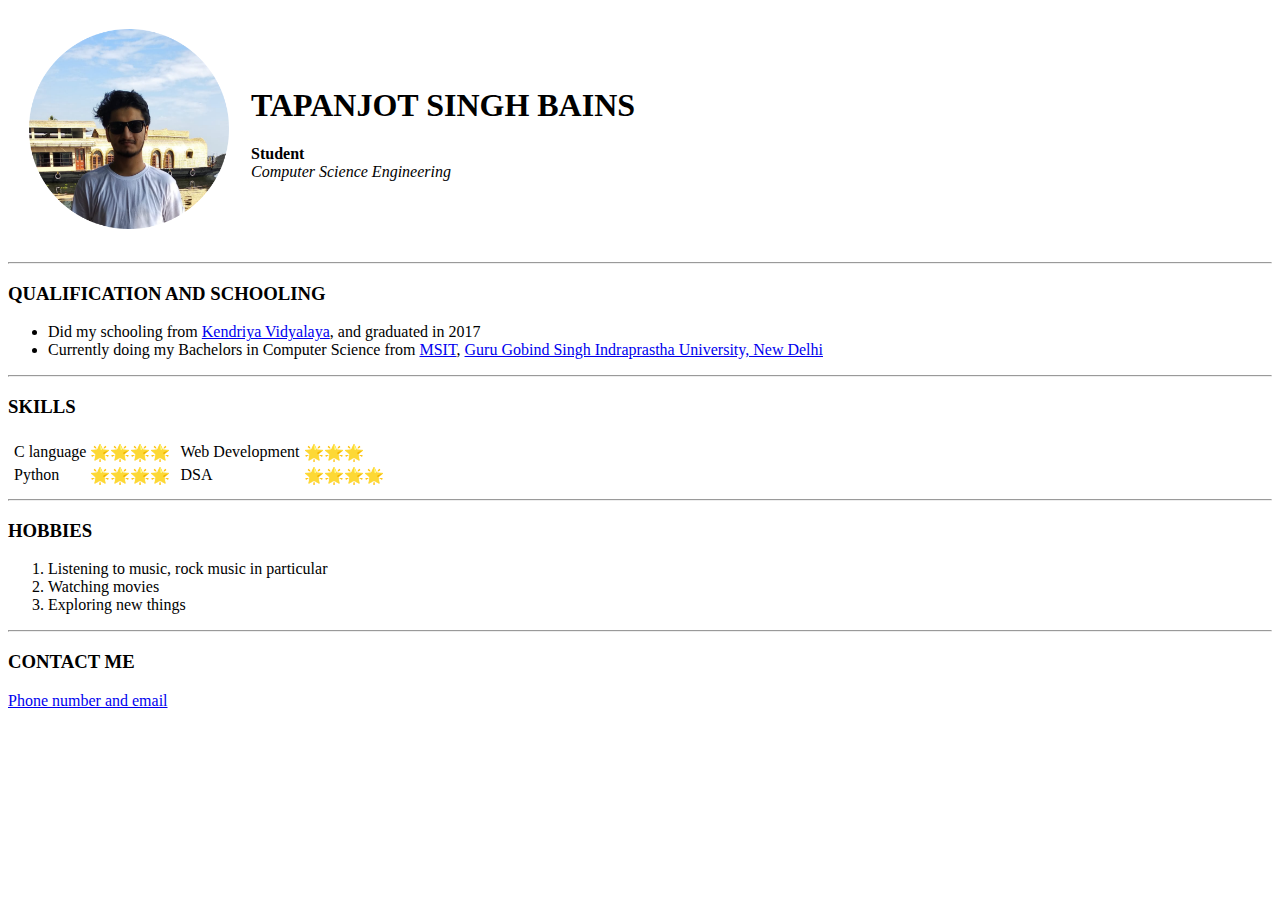
==== index.html @ ae9c38c6 "add files" ====
<!DOCTYPE html>
<html lang="en" dir="ltr">

<head>
  <meta charset="utf-8">
  <title>Tapanjot Singh Bains</title>
  <link rel="stylesheet" href="../css/styles.css">



</head>

<body>
  <table cellspacing="20">
    <tr>
      <td><img src="Profile picture.png" alt="Tapan's profile picture" height="200" width="200"></td>
      <td>
        <h1>TAPANJOT SINGH BAINS</h1>
        <p>
          <strong>Student</strong>
          <br>
          <em>Computer Science Engineering</em>
        </p>
      </td>

    </tr>
  </table>

  <hr>
  <h3><strong>QUALIFICATION AND SCHOOLING</strong></h3>
  <ul>
    <li>Did my schooling from <a class="hovering"target="_blank" href="https://kvsangathan.nic.in/">Kendriya Vidyalaya</a>, and graduated in 2017</li>
    <li>Currently doing my Bachelors in Computer Science from <a class="hovering"target="_blank" href="http://www.msit.in/">MSIT</a>, <a class="hovering"target="_blank" href="http://www.ipu.ac.in/">Guru Gobind Singh Indraprastha University, New Delhi</a></li>
  </ul>
  <hr />
  <h3>SKILLS</h3>
  <table>
    <tr>
      <td>
        <table>
          <tr>
            <td>C language</td>
            <td>🌟🌟🌟🌟</td>
          </tr>
          <tr>
            <td>Python</td>
            <td>🌟🌟🌟🌟</td>
          </tr>

        </table>
      </td>
      <td>
        <table>

          <tr>
            <td>Web Development</td>
            <td>🌟🌟🌟</td>
          <tr>
            <td>DSA</td>
            <td>🌟🌟🌟🌟</td>
          </tr>
    </tr>
  </table>
  </td>
  </tr>
  </table>

  <hr>
  <h3>HOBBIES</h3>
  <ol>
    <li>Listening to music, rock music in particular</li>
    <li>Watching movies</li>
    <li>Exploring new things</li>
  </ol>
  <hr>
  <h3>CONTACT ME</h3>
  <a  class="hovering"target="_blank" href="Contact me.html">Phone number and email</a>



</body>

</html>
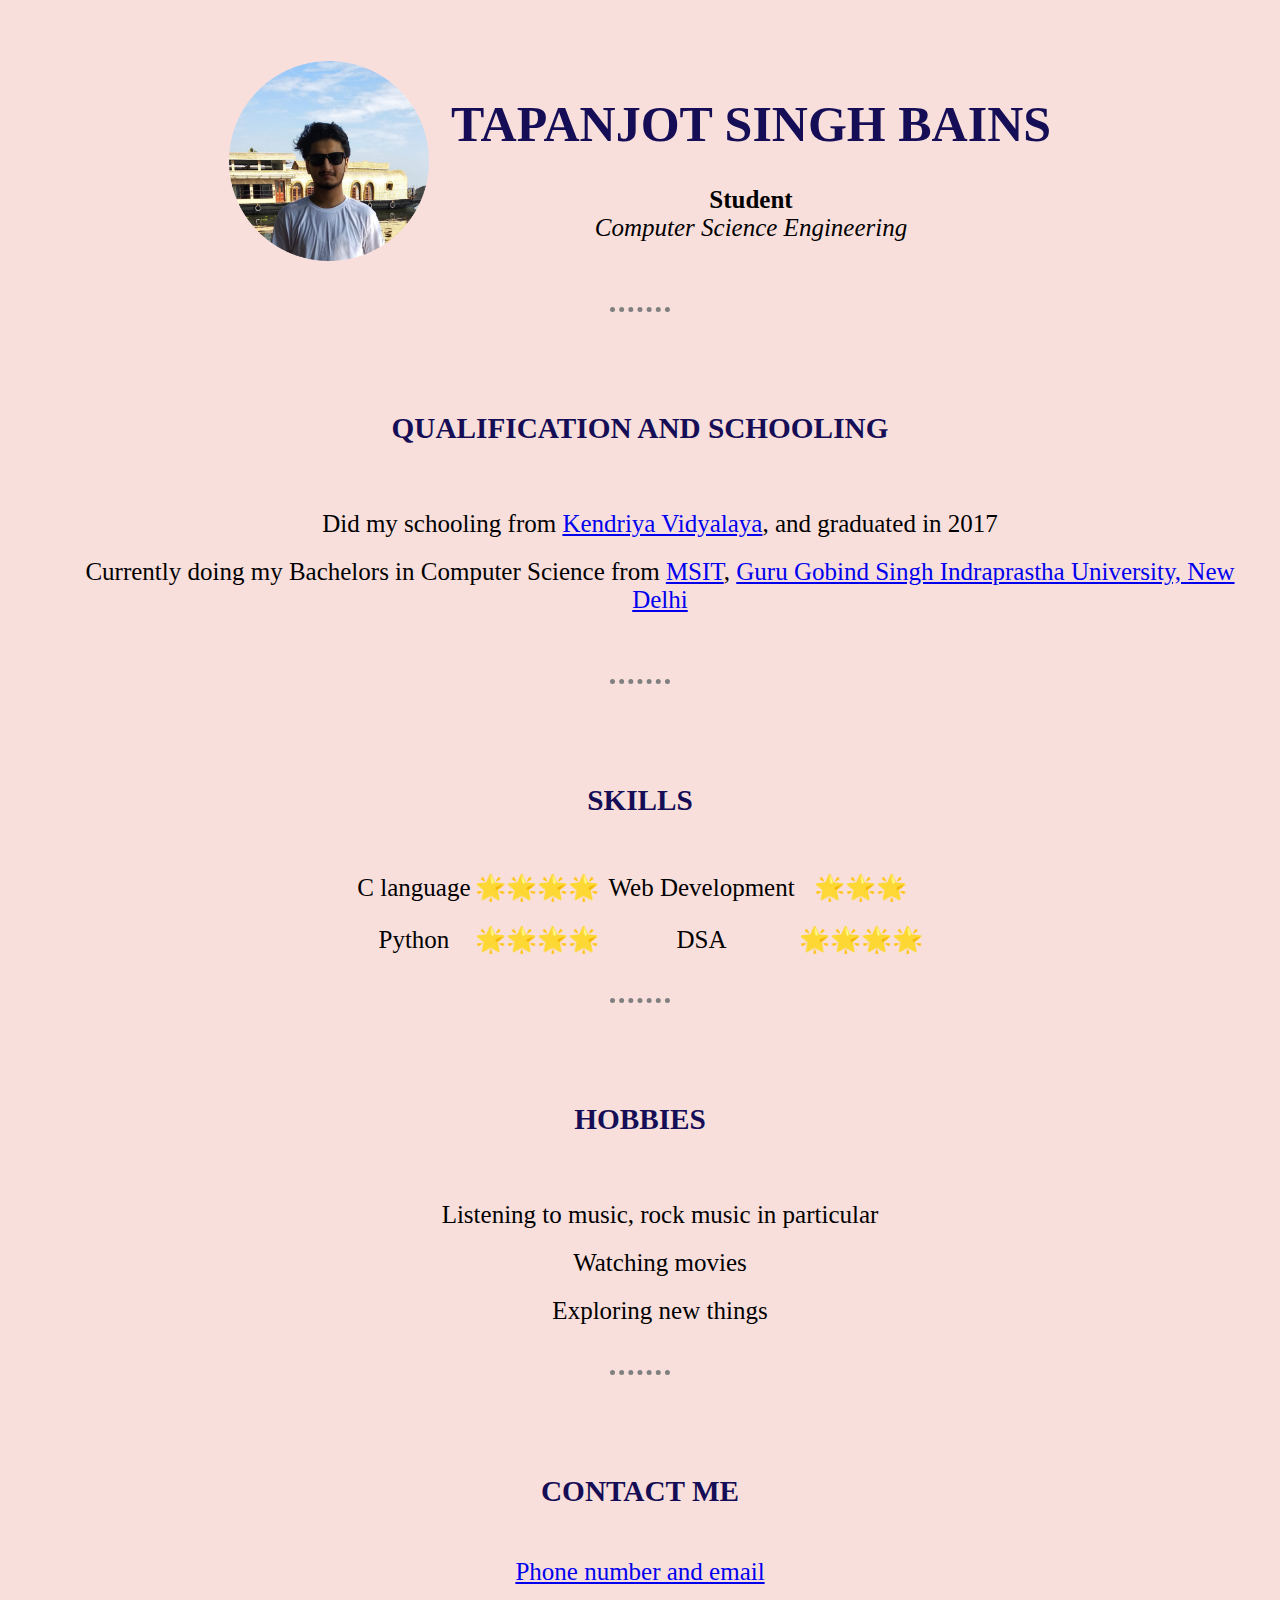
==== commit 958a5a44: "Update index.html" ====
--- a/index.html
+++ b/index.html
@@ -4,7 +4,7 @@
 <head>
   <meta charset="utf-8">
   <title>Tapanjot Singh Bains</title>
-  <link rel="stylesheet" href="../css/styles.css">
+  <link rel="stylesheet" href="./styles.css">
 
 
 
--- a/styles.css
+++ b/styles.css
@@ -0,0 +1,47 @@
+body{
+  padding: 30px;
+  text-align: center;
+  font-size: 25px;
+  margin: 10px;
+
+}
+
+table{
+  margin: auto;
+}
+ul, li{
+  list-style-type: none;
+  padding-bottom:  20px;
+}
+td{
+
+  padding-bottom: 20px;
+}
+
+h1{
+  color: #150e56;
+}
+h3{
+  color: #150e56;
+  padding: 40px;
+  margin: 10px;
+}
+
+
+body{
+  background-color:#f9dfdc;
+
+}
+hr{
+  border-style: none;
+  border-top: dotted;
+  border-color: grey;
+  border-width: 5px;
+  width: 5%;
+  padding-bottom: 50px;
+  margin: auto;
+
+}
+.hovering:hover{
+  color: red;
+}
